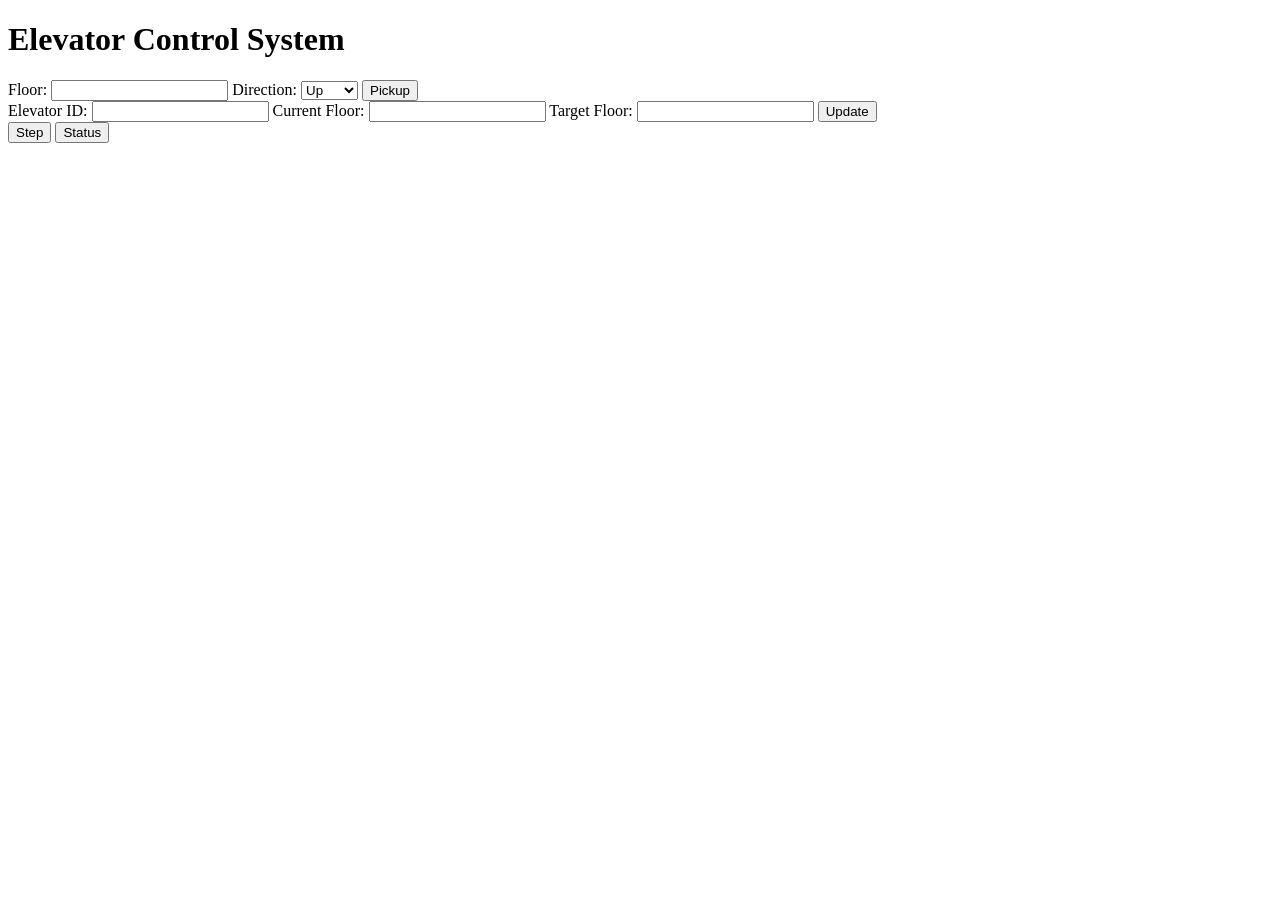
==== simple_ui.html @ b7c5a107 "Added simple UI" ====
<!DOCTYPE html>
<html lang="en">
<head>
    <meta charset="UTF-8">
    <meta http-equiv="X-UA-Compatible" content="IE=edge">
    <meta name="viewport" content="width=device-width, initial-scale=1.0">
    <title>Document</title>
    <script type="module" src="js/scriptUI.js"></script>
</head>
<body>
    <h1>Elevator Control System</h1>
  
    <div>
      <label for="pickup-floor">Floor:</label>
      <input type="number" id="pickup-floor">
      <label for="pickup-direction">Direction:</label>
      <select id="pickup-direction">
        <option value="up">Up</option>
        <option value="down">Down</option>
      </select>
      <button id="pickup-btn">Pickup</button>
    </div>
  
    <div>
      <label for="update-elevator">Elevator ID:</label>
      <input type="number" id="update-elevator">
      <label for="update-floor">Current Floor:</label>
      <input type="number" id="update-floor">
      <label for="update-target">Target Floor:</label>
      <input type="number" id="update-target">
      <button id="update-btn">Update</button>
    </div>
  
    <button id="step-btn">Step</button>
    <button id="status-btn">Status</button>
  
    <pre id="output"></pre>
</body>
</html>
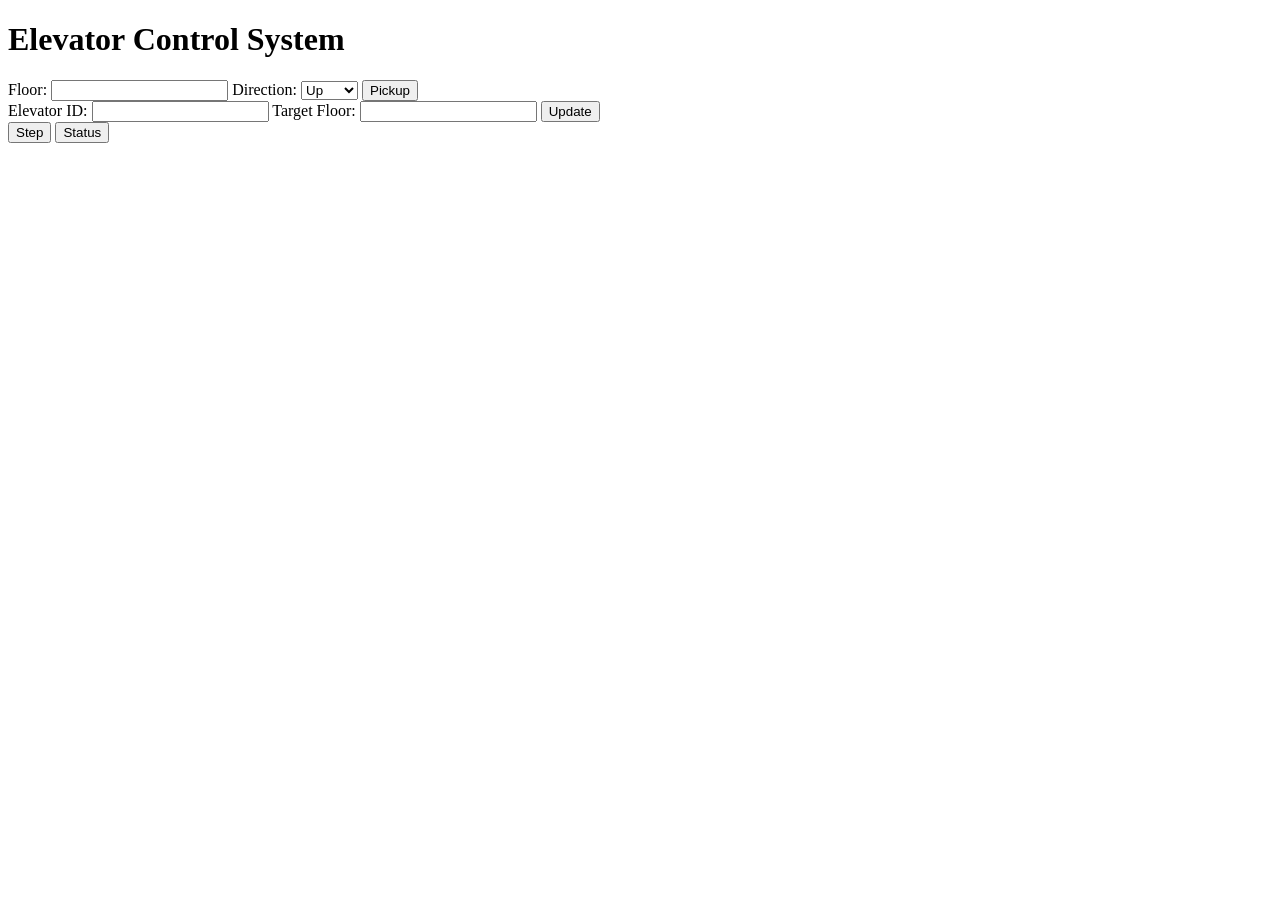
==== commit df43051d: "Removed current floor from update" ====
--- a/simple_ui.html
+++ b/simple_ui.html
@@ -24,8 +24,6 @@
     <div>
       <label for="update-elevator">Elevator ID:</label>
       <input type="number" id="update-elevator">
-      <label for="update-floor">Current Floor:</label>
-      <input type="number" id="update-floor">
       <label for="update-target">Target Floor:</label>
       <input type="number" id="update-target">
       <button id="update-btn">Update</button>
